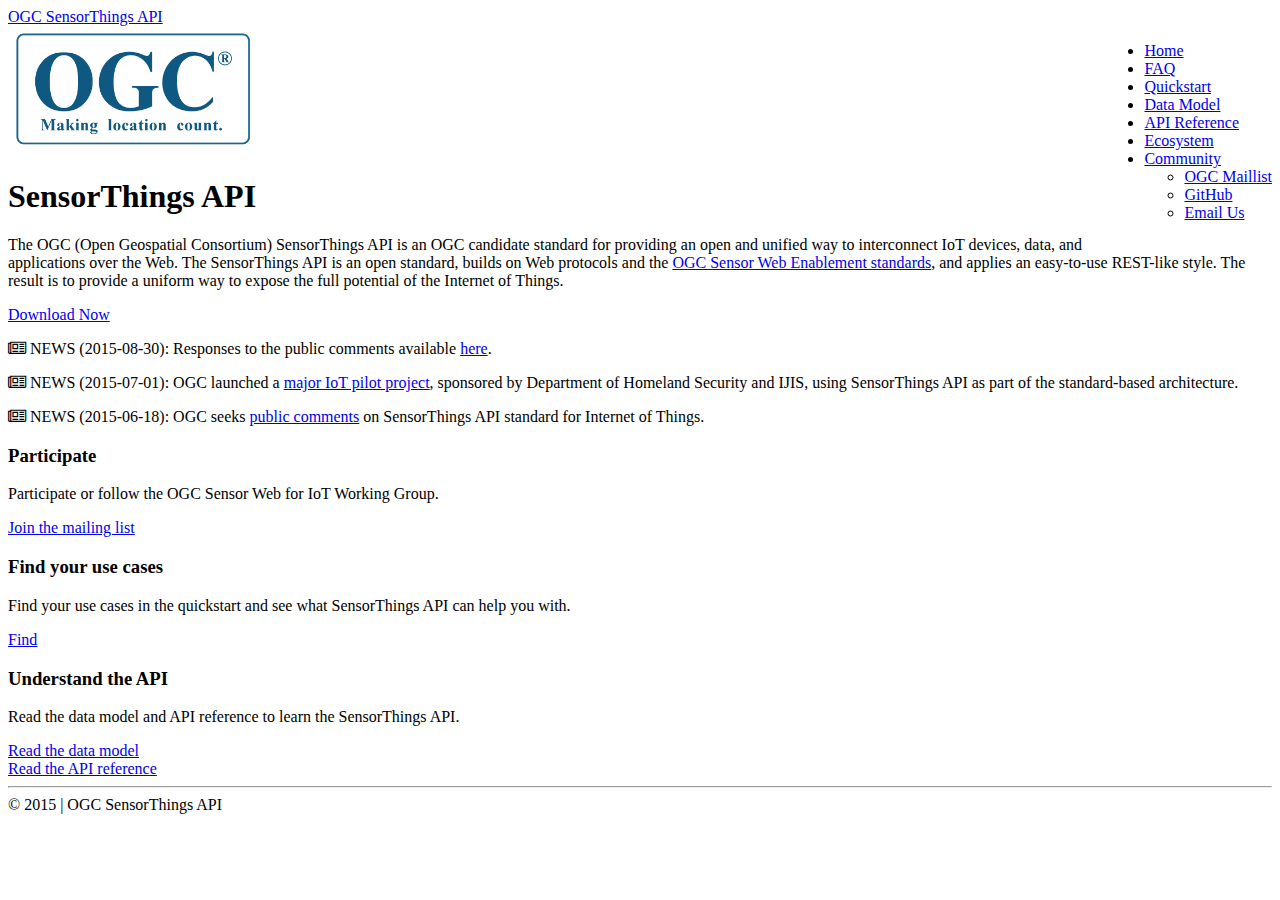
==== index.html @ b2da6bcc "added OGC logo, and two news items" ====
<!DOCTYPE html>
<html>
<head>
	<title>OGC SensorThings API</title>
	<link rel="shortcut icon" href="img/favicon.ico">
	<meta name="viewport" content="width=device-width, initial-scale=1.0">
	<!-- Bootstrap -->
	<link href="css/bootstrap.min.css" rel="stylesheet" media="screen">
	<link href="css/bootstrap-responsive.css" rel="stylesheet">
	<link rel="stylesheet" href="http://maxcdn.bootstrapcdn.com/font-awesome/4.3.0/css/font-awesome.min.css">
</head>
<body class="preview" id="top" data-spy="scroll" data-target=".subnav" data-offset="80">
	<!-- Navbar -->
	<div class="navbar navbar-fixed-top">
		<div class="navbar-inner">
			<div class="container">
				<a class="btn btn-navbar" data-toggle="collapse" data-target=".nav-collapse">
					<span class="icon-bar"></span>
					<span class="icon-bar"></span>
					<span class="icon-bar"></span>
				</a>
				<a class="brand" href="index.html">OGC SensorThings API</a>
				<div class="nav-collapse collapse" id="main-menu">
					<ul class="nav pull-right" id="main-menu-right">
						<li><a href="index.html">Home</a></li>
						<li><a id="swatch-link" href="faq.html">FAQ</a></li>
						<li><a id="swatch-link" href="quickstart.html">Quickstart</a></li>
						<li><a id="swatch-link" href="datamodel.html">Data Model</a></li>
						<li><a id="swatch-link" href="api.html">API Reference</a></li>
						<!--<li><a id="swatch-link" href="libraries.html">Libraries</a></li>-->
						<li><a id="swatch-link" href="ecosystem.html">Ecosystem</a></li>
						<li class="dropdown" id="preview-menu">
							<a class="dropdown-toggle" data-toggle="dropdown" href="#">Community<b class="caret"></b></a>
							<ul class="dropdown-menu">
								<li><a target="_blank" href="https://lists.opengeospatial.org/mailman/listinfo/swe-iot.swg">OGC Maillist</a></li>
								<li><a target="_blank" href="https://github.com/OGC-IoT/ogc-iot-api">GitHub</a></li>
								<!--<li><a id="swatch-link" href="#">Forum</a></li>-->
								<li><a href="mailto:steve.liang@ucalgary.ca">Email Us</a></li>
							</ul>
						</li>
					</ul>
				</div>
			</div>
		</div>
	</div>

	<div class="container">
		<div class="hero-unit">
			<div class="row">
				<div class="span8">
					<img src="img/OGC_Logo_2D_Blue.png" width="250">	
					<h1>SensorThings API</h1>
					<p>The OGC (Open Geospatial Consortium) SensorThings API is an OGC candidate standard for providing an open and unified way to interconnect IoT devices, data, and applications over the Web. The SensorThings API is an open standard, builds on Web protocols and the <a href="http://www.opengeospatial.org/ogc/markets-technologies/swe">OGC Sensor Web Enablement standards</a>, and applies an easy-to-use REST-like style. The result is to provide a uniform way to expose the full potential of the Internet of Things.</p>
					<div class="call-to-action">
						<a href="https://portal.opengeospatial.org/files/?artifact_id=64146" class="btn btn-success btn-large">Download Now</a>  
					</div><!-- end of .call-to-action -->

				</div><!-- end of .span6 -->
			</div>
		</div><!-- end of .hero-unit -->
		<div class="well lead">
			<p><i class="fa fa-newspaper-o"></i> NEWS (2015-08-30): Responses to the public comments available <a href="https://portal.opengeospatial.org/wiki/SWEIoTSwg/ResponseToPublicComments">here</a>.</p>
			<p><i class="fa fa-newspaper-o"></i> NEWS (2015-07-01): OGC launched a <a href="http://www.opengeospatial.org/projects/initiatives/imisiot">major IoT pilot project</a>, sponsored by Department of Homeland Security and IJIS, using SensorThings API as part of the standard-based architecture.</p>
			<p><i class="fa fa-newspaper-o"></i> NEWS (2015-06-18): OGC seeks <a href="http://www.opengeospatial.org/pressroom/pressreleases/2238">public comments</a> on SensorThings API standard for Internet of Things.</p>
		</div>
		<div class="row">
			<div class="span4">
				<h3>Participate</h3>
				<p>Participate or follow the OGC Sensor Web for IoT Working Group.</p>
				<a target="_blank" href="https://lists.opengeospatial.org/mailman/listinfo/swe-iot.swg"><i class="icon-envelope"></i> Join the mailing list <i class="icon-share-alt"></i></a><br />
				<!--<a href="#"><i class="icon-download-alt"></i> Download the specification <i class="icon-share-alt"></i></a> -->
			</div><!-- end of .span4 -->
			<div class="span4">
				<h3>Find your use cases</h3>
				<p>Find your use cases in the quickstart and see what SensorThings API can help you with.</p>
				<a id="swatch-link" href="quickstart.html"><i class="icon-search"></i> Find <i class="icon-share-alt"></i></a>
			</div><!-- end of .span4 -->
			<div class="span4">
				<h3>Understand the API</h3>
				<p>Read the data model and API reference to learn the SensorThings API.</p>
				<a href="datamodel.html"><i class="icon-file"></i> Read the data model <i class="icon-share-alt"></i></a><br />
				<a href="api.html"><i class="icon-file"></i> Read the API reference <i class="icon-share-alt"></i></a>
			</div><!-- end of .span4 -->
		</div><!-- end of row -->

		<div id="footer" class="clearfix">
			<div class="container">
				<hr>
				<div id="footer-wrapper">
					<div class="row-fluid">
						<div class="span12">
							<div class="span6"></div><!-- end of col-460 -->
							<div class="span6">
								<div class="social-icons"></div><!-- end of .social-icons -->
							</div><!-- end of col-460 fit -->
						</div>
						<div class="row-fluid">
							<div class="span5 copyright"> &copy; 2015 | OGC SensorThings API </div> <!-- end copyright -->
							<div class="span5 powered"></div><!-- end .powered -->
						</div>
					</div><!-- end of row -->
				</div><!-- end #footer-wrapper -->
			</div>
		</div><!-- end #footer -->
	</div>

	<script src="js/jquery.js"></script>
	<script src="js/bootstrap.min.js"></script>
</body>
</html>
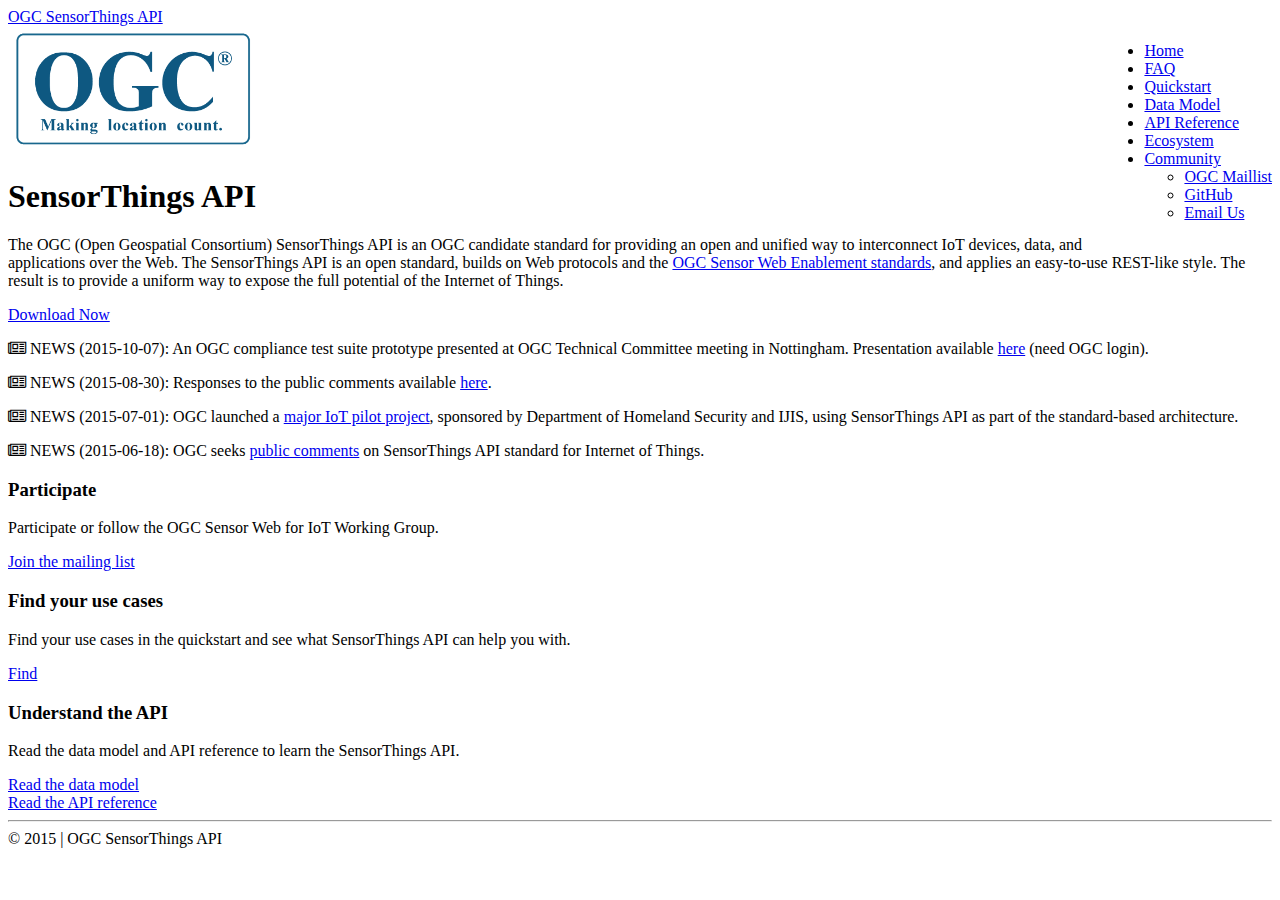
==== commit 2b703016: "add news item" ====
--- a/index.html
+++ b/index.html
@@ -59,6 +59,7 @@
 			</div>
 		</div><!-- end of .hero-unit -->
 		<div class="well lead">
+			<p><i class="fa fa-newspaper-o"></i> NEWS (2015-10-07): An OGC compliance test suite prototype presented at OGC Technical Committee meeting in Nottingham. Presentation available <a href="https://portal.opengeospatial.org/files/?artifact_id=65010">here</a> (need OGC login).</p>
 			<p><i class="fa fa-newspaper-o"></i> NEWS (2015-08-30): Responses to the public comments available <a href="https://portal.opengeospatial.org/wiki/SWEIoTSwg/ResponseToPublicComments">here</a>.</p>
 			<p><i class="fa fa-newspaper-o"></i> NEWS (2015-07-01): OGC launched a <a href="http://www.opengeospatial.org/projects/initiatives/imisiot">major IoT pilot project</a>, sponsored by Department of Homeland Security and IJIS, using SensorThings API as part of the standard-based architecture.</p>
 			<p><i class="fa fa-newspaper-o"></i> NEWS (2015-06-18): OGC seeks <a href="http://www.opengeospatial.org/pressroom/pressreleases/2238">public comments</a> on SensorThings API standard for Internet of Things.</p>
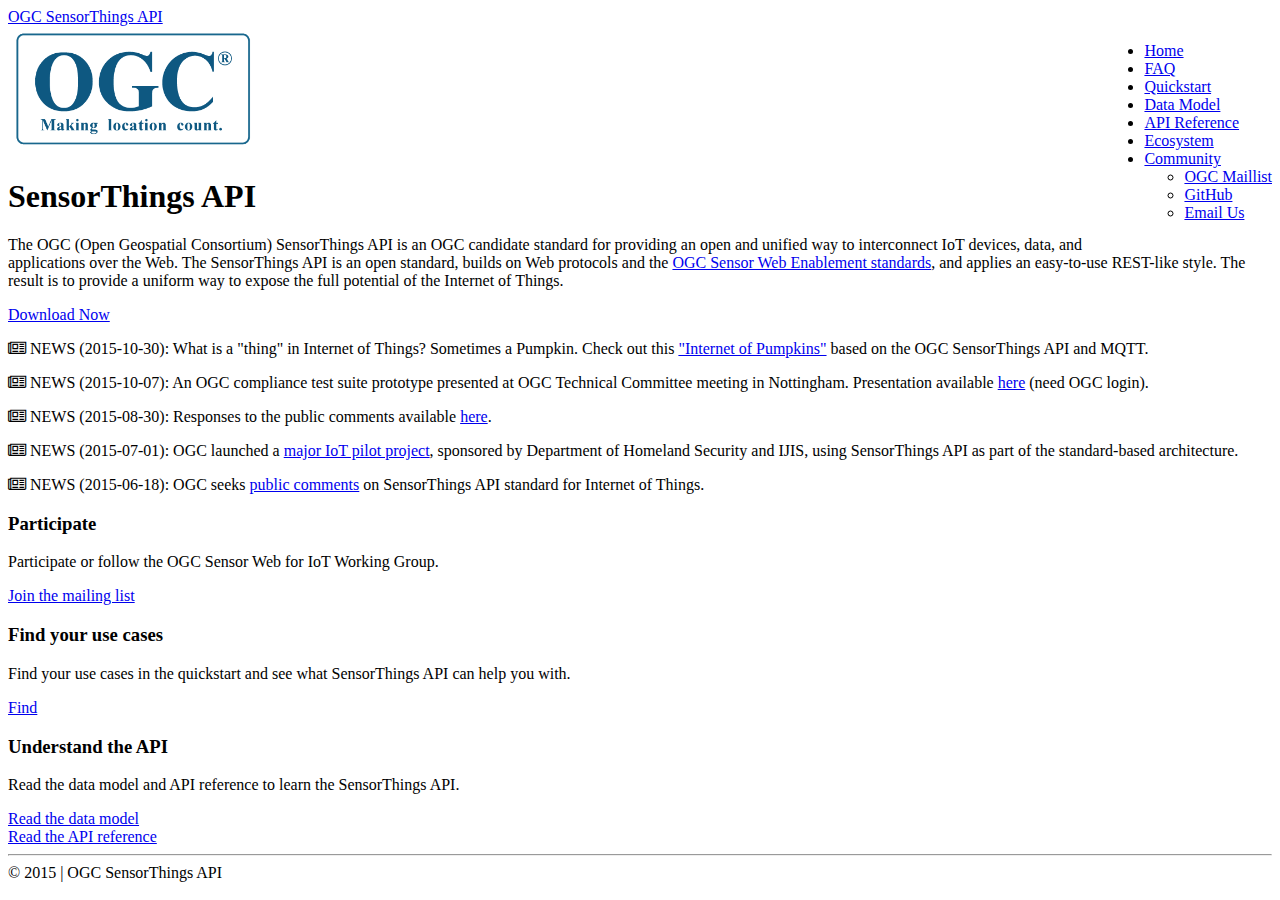
==== commit cca09738: "added news item" ====
--- a/index.html
+++ b/index.html
@@ -59,6 +59,7 @@
 			</div>
 		</div><!-- end of .hero-unit -->
 		<div class="well lead">
+			<p><i class="fa fa-newspaper-o"></i> NEWS (2015-10-30): What is a "thing" in Internet of Things? Sometimes a Pumpkin. Check out this <a href="http://sensorup.com/happy-halloween.html">"Internet of Pumpkins"</a> based on the OGC SensorThings API and MQTT.</p>
 			<p><i class="fa fa-newspaper-o"></i> NEWS (2015-10-07): An OGC compliance test suite prototype presented at OGC Technical Committee meeting in Nottingham. Presentation available <a href="https://portal.opengeospatial.org/files/?artifact_id=65010">here</a> (need OGC login).</p>
 			<p><i class="fa fa-newspaper-o"></i> NEWS (2015-08-30): Responses to the public comments available <a href="https://portal.opengeospatial.org/wiki/SWEIoTSwg/ResponseToPublicComments">here</a>.</p>
 			<p><i class="fa fa-newspaper-o"></i> NEWS (2015-07-01): OGC launched a <a href="http://www.opengeospatial.org/projects/initiatives/imisiot">major IoT pilot project</a>, sponsored by Department of Homeland Security and IJIS, using SensorThings API as part of the standard-based architecture.</p>
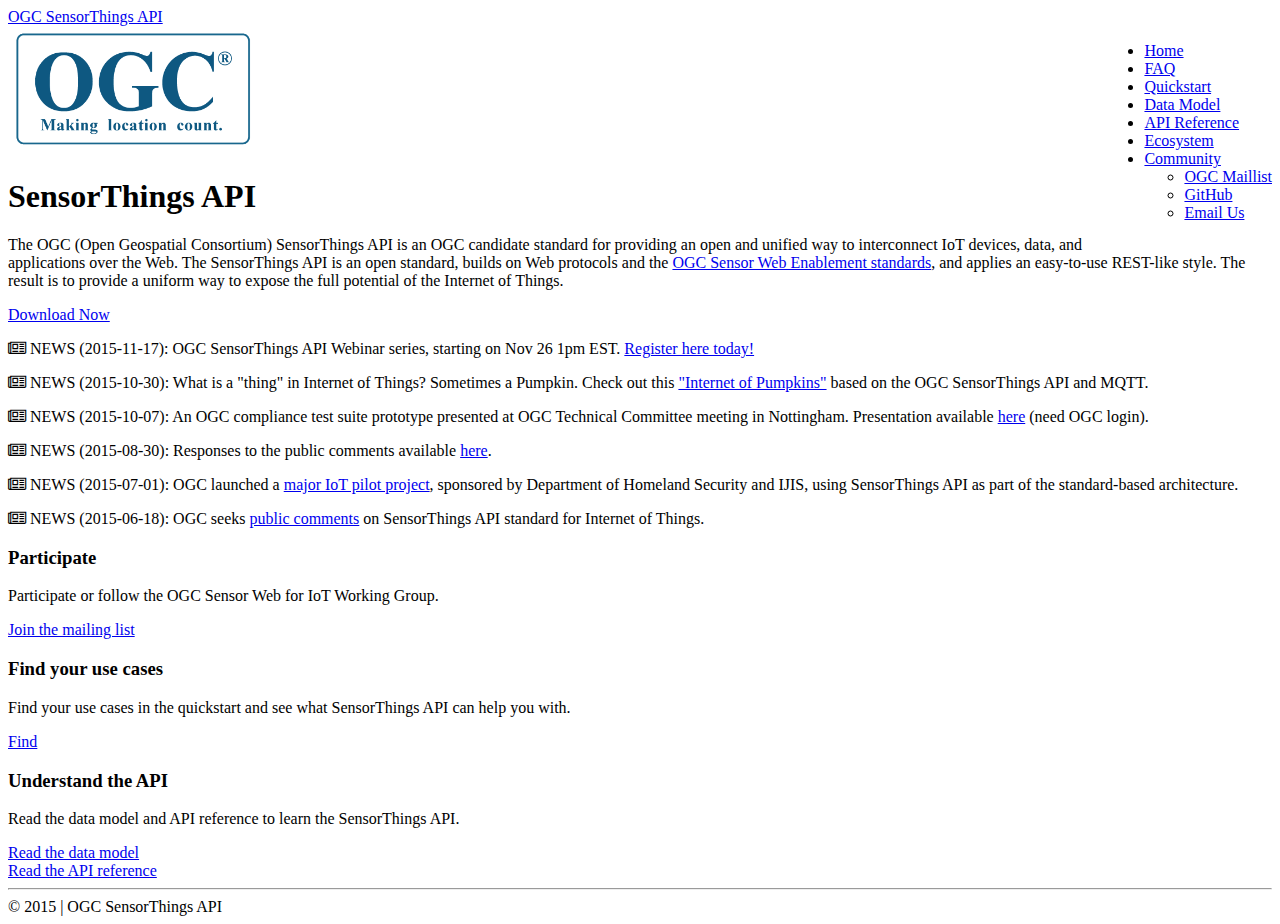
==== commit 7029b33b: "added new item. Webinar info." ====
--- a/index.html
+++ b/index.html
@@ -59,6 +59,7 @@
 			</div>
 		</div><!-- end of .hero-unit -->
 		<div class="well lead">
+			<p><i class="fa fa-newspaper-o"></i> NEWS (2015-11-17): OGC SensorThings API Webinar series, starting on Nov 26 1pm EST. <a href="http://www.sensorup.com/#signup">Register here today!</a></p>
 			<p><i class="fa fa-newspaper-o"></i> NEWS (2015-10-30): What is a "thing" in Internet of Things? Sometimes a Pumpkin. Check out this <a href="http://sensorup.com/happy-halloween.html">"Internet of Pumpkins"</a> based on the OGC SensorThings API and MQTT.</p>
 			<p><i class="fa fa-newspaper-o"></i> NEWS (2015-10-07): An OGC compliance test suite prototype presented at OGC Technical Committee meeting in Nottingham. Presentation available <a href="https://portal.opengeospatial.org/files/?artifact_id=65010">here</a> (need OGC login).</p>
 			<p><i class="fa fa-newspaper-o"></i> NEWS (2015-08-30): Responses to the public comments available <a href="https://portal.opengeospatial.org/wiki/SWEIoTSwg/ResponseToPublicComments">here</a>.</p>
@@ -108,5 +109,15 @@
 
 	<script src="js/jquery.js"></script>
 	<script src="js/bootstrap.min.js"></script>
+	<script>
+  (function(i,s,o,g,r,a,m){i['GoogleAnalyticsObject']=r;i[r]=i[r]||function(){
+  (i[r].q=i[r].q||[]).push(arguments)},i[r].l=1*new Date();a=s.createElement(o),
+  m=s.getElementsByTagName(o)[0];a.async=1;a.src=g;m.parentNode.insertBefore(a,m)
+  })(window,document,'script','//www.google-analytics.com/analytics.js','ga');
+
+  ga('create', 'UA-46158471-1', 'auto');
+  ga('send', 'pageview');
+
+	</script>
 </body>
 </html>
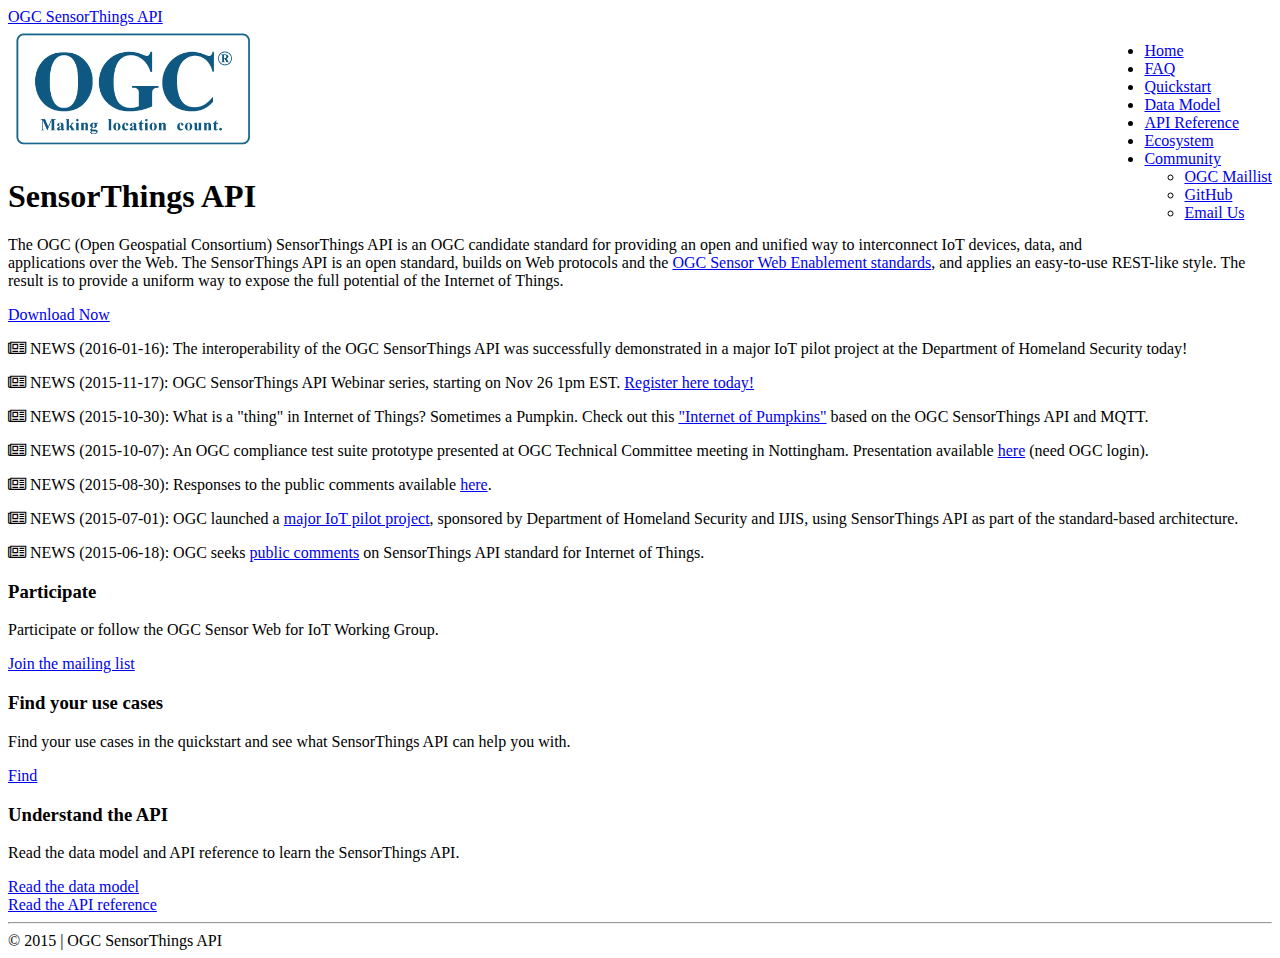
==== commit fa4fd6d3: "Update index.html" ====
--- a/index.html
+++ b/index.html
@@ -59,6 +59,7 @@
 			</div>
 		</div><!-- end of .hero-unit -->
 		<div class="well lead">
+			<p><i class="fa fa-newspaper-o"></i> NEWS (2016-01-16): The interoperability of the OGC SensorThings API was successfully demonstrated in <a href="http://www.dhs.gov/science-and-technology/blog/2016/01/25/st-internet-things-pilot-demonstrates-state-practical"></a>a major IoT pilot project at the Department of Homeland Security today!</a></p>
 			<p><i class="fa fa-newspaper-o"></i> NEWS (2015-11-17): OGC SensorThings API Webinar series, starting on Nov 26 1pm EST. <a href="http://www.sensorup.com/#signup">Register here today!</a></p>
 			<p><i class="fa fa-newspaper-o"></i> NEWS (2015-10-30): What is a "thing" in Internet of Things? Sometimes a Pumpkin. Check out this <a href="http://sensorup.com/happy-halloween.html">"Internet of Pumpkins"</a> based on the OGC SensorThings API and MQTT.</p>
 			<p><i class="fa fa-newspaper-o"></i> NEWS (2015-10-07): An OGC compliance test suite prototype presented at OGC Technical Committee meeting in Nottingham. Presentation available <a href="https://portal.opengeospatial.org/files/?artifact_id=65010">here</a> (need OGC login).</p>
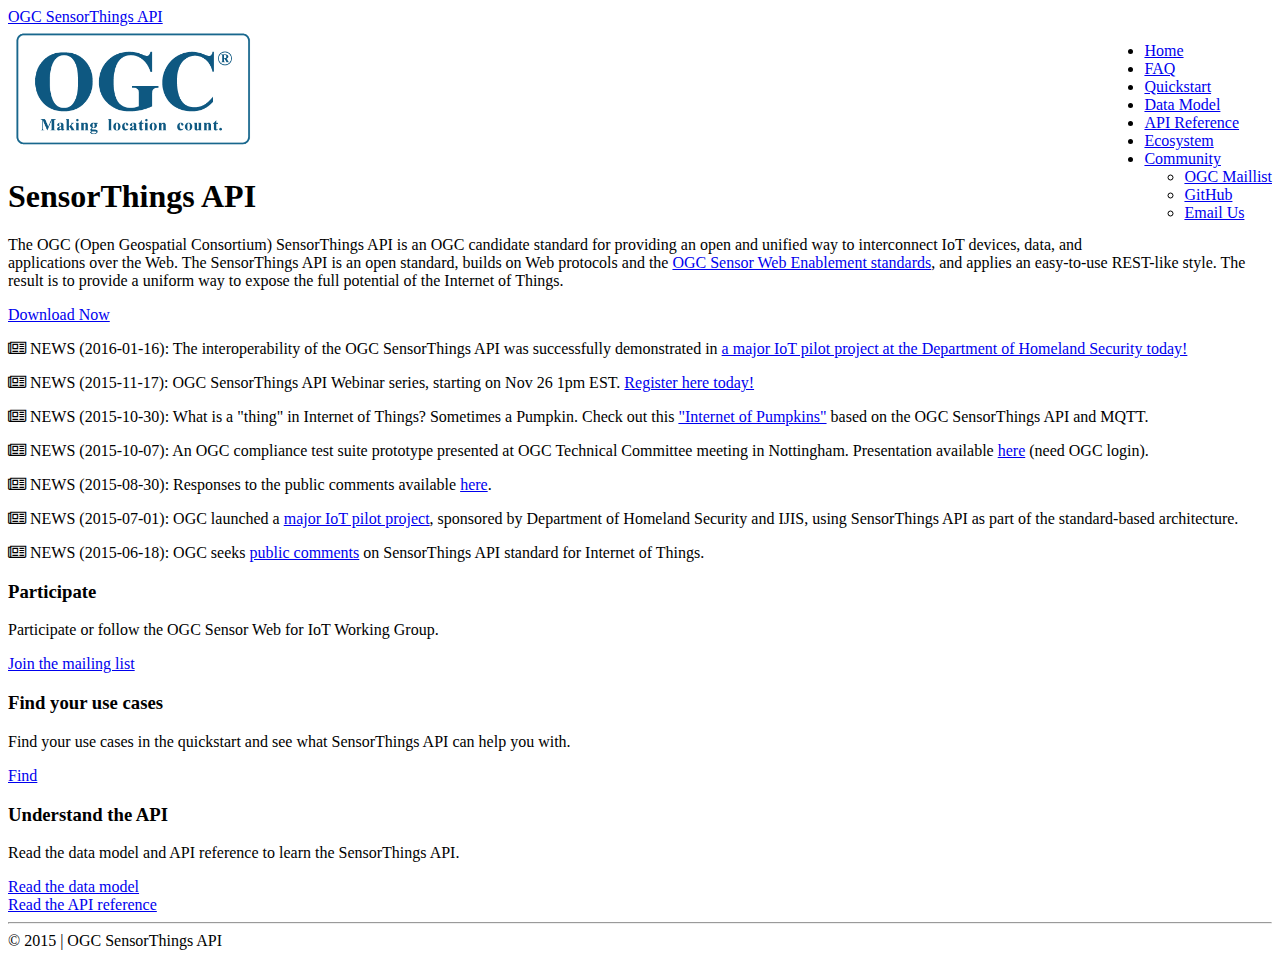
==== commit 21cfb993: "Update index.html" ====
--- a/index.html
+++ b/index.html
@@ -59,7 +59,7 @@
 			</div>
 		</div><!-- end of .hero-unit -->
 		<div class="well lead">
-			<p><i class="fa fa-newspaper-o"></i> NEWS (2016-01-16): The interoperability of the OGC SensorThings API was successfully demonstrated in <a href="http://www.dhs.gov/science-and-technology/blog/2016/01/25/st-internet-things-pilot-demonstrates-state-practical"></a>a major IoT pilot project at the Department of Homeland Security today!</a></p>
+			<p><i class="fa fa-newspaper-o"></i> NEWS (2016-01-16): The interoperability of the OGC SensorThings API was successfully demonstrated in <a href="http://www.dhs.gov/science-and-technology/blog/2016/01/25/st-internet-things-pilot-demonstrates-state-practical">a major IoT pilot project at the Department of Homeland Security today!</a></p>
 			<p><i class="fa fa-newspaper-o"></i> NEWS (2015-11-17): OGC SensorThings API Webinar series, starting on Nov 26 1pm EST. <a href="http://www.sensorup.com/#signup">Register here today!</a></p>
 			<p><i class="fa fa-newspaper-o"></i> NEWS (2015-10-30): What is a "thing" in Internet of Things? Sometimes a Pumpkin. Check out this <a href="http://sensorup.com/happy-halloween.html">"Internet of Pumpkins"</a> based on the OGC SensorThings API and MQTT.</p>
 			<p><i class="fa fa-newspaper-o"></i> NEWS (2015-10-07): An OGC compliance test suite prototype presented at OGC Technical Committee meeting in Nottingham. Presentation available <a href="https://portal.opengeospatial.org/files/?artifact_id=65010">here</a> (need OGC login).</p>
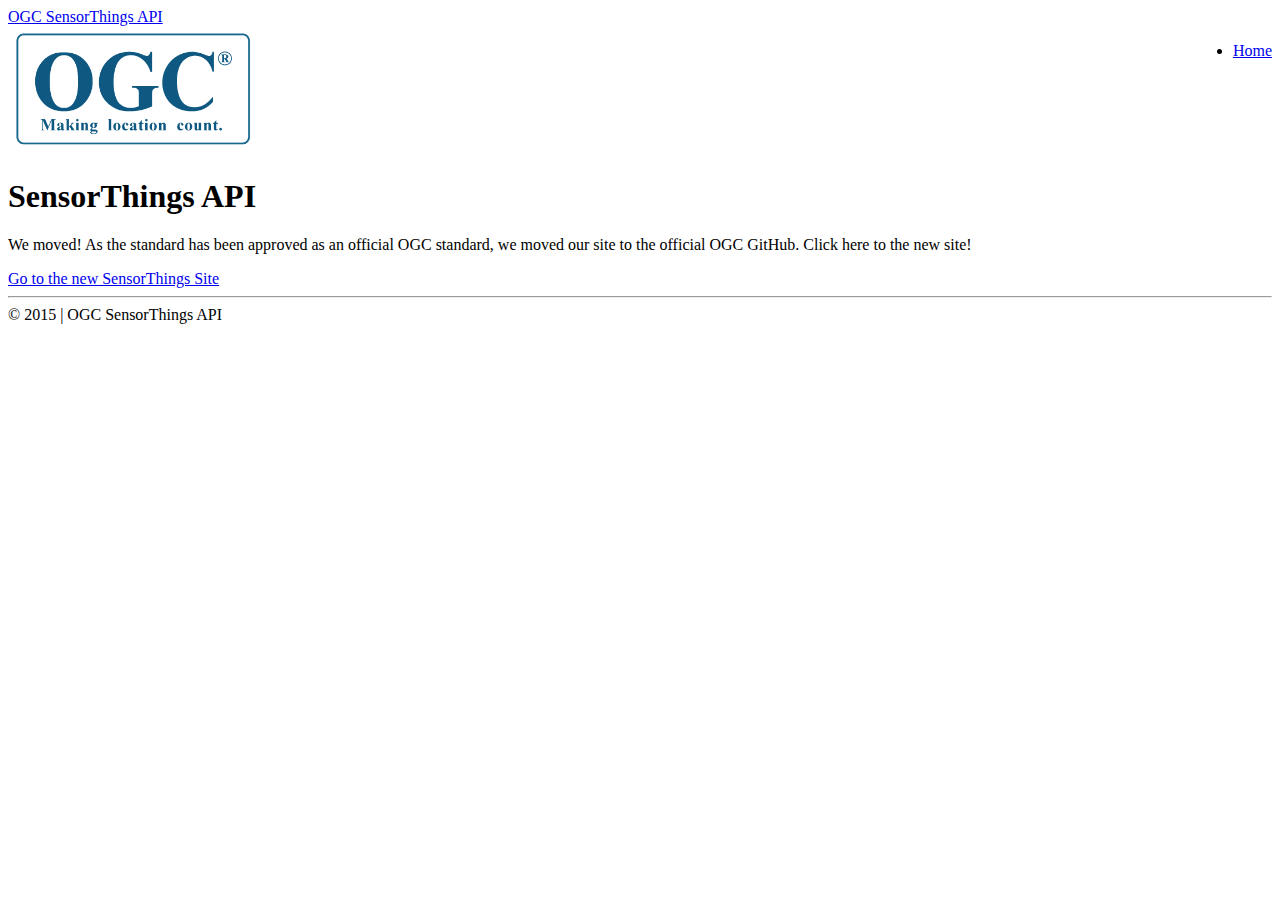
==== commit 7fe72d98: "remove content, added link to new site" ====
--- a/index.html
+++ b/index.html
@@ -23,21 +23,6 @@
 				<div class="nav-collapse collapse" id="main-menu">
 					<ul class="nav pull-right" id="main-menu-right">
 						<li><a href="index.html">Home</a></li>
-						<li><a id="swatch-link" href="faq.html">FAQ</a></li>
-						<li><a id="swatch-link" href="quickstart.html">Quickstart</a></li>
-						<li><a id="swatch-link" href="datamodel.html">Data Model</a></li>
-						<li><a id="swatch-link" href="api.html">API Reference</a></li>
-						<!--<li><a id="swatch-link" href="libraries.html">Libraries</a></li>-->
-						<li><a id="swatch-link" href="ecosystem.html">Ecosystem</a></li>
-						<li class="dropdown" id="preview-menu">
-							<a class="dropdown-toggle" data-toggle="dropdown" href="#">Community<b class="caret"></b></a>
-							<ul class="dropdown-menu">
-								<li><a target="_blank" href="https://lists.opengeospatial.org/mailman/listinfo/swe-iot.swg">OGC Maillist</a></li>
-								<li><a target="_blank" href="https://github.com/OGC-IoT/ogc-iot-api">GitHub</a></li>
-								<!--<li><a id="swatch-link" href="#">Forum</a></li>-->
-								<li><a href="mailto:steve.liang@ucalgary.ca">Email Us</a></li>
-							</ul>
-						</li>
 					</ul>
 				</div>
 			</div>
@@ -50,42 +35,15 @@
 				<div class="span8">
 					<img src="img/OGC_Logo_2D_Blue.png" width="250">	
 					<h1>SensorThings API</h1>
-					<p>The OGC (Open Geospatial Consortium) SensorThings API is an OGC candidate standard for providing an open and unified way to interconnect IoT devices, data, and applications over the Web. The SensorThings API is an open standard, builds on Web protocols and the <a href="http://www.opengeospatial.org/ogc/markets-technologies/swe">OGC Sensor Web Enablement standards</a>, and applies an easy-to-use REST-like style. The result is to provide a uniform way to expose the full potential of the Internet of Things.</p>
+					<p>We moved!  As the standard has been approved as an official OGC standard, we moved our site to the official OGC GitHub. <a href="http://github.com/opengeospatial/sensorthings"></a>Click here</a> to the new site!</p>
 					<div class="call-to-action">
-						<a href="https://portal.opengeospatial.org/files/?artifact_id=64146" class="btn btn-success btn-large">Download Now</a>  
+						<a href="http://github.com/opengeospatial/sensorthings" class="btn btn-success btn-large">Go to the new SensorThings Site</a>  
 					</div><!-- end of .call-to-action -->
 
 				</div><!-- end of .span6 -->
 			</div>
 		</div><!-- end of .hero-unit -->
-		<div class="well lead">
-			<p><i class="fa fa-newspaper-o"></i> NEWS (2016-01-16): The interoperability of the OGC SensorThings API was successfully demonstrated in <a href="http://www.dhs.gov/science-and-technology/blog/2016/01/25/st-internet-things-pilot-demonstrates-state-practical">a major IoT pilot project at the Department of Homeland Security today!</a></p>
-			<p><i class="fa fa-newspaper-o"></i> NEWS (2015-11-17): OGC SensorThings API Webinar series, starting on Nov 26 1pm EST. <a href="http://www.sensorup.com/#signup">Register here today!</a></p>
-			<p><i class="fa fa-newspaper-o"></i> NEWS (2015-10-30): What is a "thing" in Internet of Things? Sometimes a Pumpkin. Check out this <a href="http://sensorup.com/happy-halloween.html">"Internet of Pumpkins"</a> based on the OGC SensorThings API and MQTT.</p>
-			<p><i class="fa fa-newspaper-o"></i> NEWS (2015-10-07): An OGC compliance test suite prototype presented at OGC Technical Committee meeting in Nottingham. Presentation available <a href="https://portal.opengeospatial.org/files/?artifact_id=65010">here</a> (need OGC login).</p>
-			<p><i class="fa fa-newspaper-o"></i> NEWS (2015-08-30): Responses to the public comments available <a href="https://portal.opengeospatial.org/wiki/SWEIoTSwg/ResponseToPublicComments">here</a>.</p>
-			<p><i class="fa fa-newspaper-o"></i> NEWS (2015-07-01): OGC launched a <a href="http://www.opengeospatial.org/projects/initiatives/imisiot">major IoT pilot project</a>, sponsored by Department of Homeland Security and IJIS, using SensorThings API as part of the standard-based architecture.</p>
-			<p><i class="fa fa-newspaper-o"></i> NEWS (2015-06-18): OGC seeks <a href="http://www.opengeospatial.org/pressroom/pressreleases/2238">public comments</a> on SensorThings API standard for Internet of Things.</p>
-		</div>
-		<div class="row">
-			<div class="span4">
-				<h3>Participate</h3>
-				<p>Participate or follow the OGC Sensor Web for IoT Working Group.</p>
-				<a target="_blank" href="https://lists.opengeospatial.org/mailman/listinfo/swe-iot.swg"><i class="icon-envelope"></i> Join the mailing list <i class="icon-share-alt"></i></a><br />
-				<!--<a href="#"><i class="icon-download-alt"></i> Download the specification <i class="icon-share-alt"></i></a> -->
-			</div><!-- end of .span4 -->
-			<div class="span4">
-				<h3>Find your use cases</h3>
-				<p>Find your use cases in the quickstart and see what SensorThings API can help you with.</p>
-				<a id="swatch-link" href="quickstart.html"><i class="icon-search"></i> Find <i class="icon-share-alt"></i></a>
-			</div><!-- end of .span4 -->
-			<div class="span4">
-				<h3>Understand the API</h3>
-				<p>Read the data model and API reference to learn the SensorThings API.</p>
-				<a href="datamodel.html"><i class="icon-file"></i> Read the data model <i class="icon-share-alt"></i></a><br />
-				<a href="api.html"><i class="icon-file"></i> Read the API reference <i class="icon-share-alt"></i></a>
-			</div><!-- end of .span4 -->
-		</div><!-- end of row -->
+		
 
 		<div id="footer" class="clearfix">
 			<div class="container">
